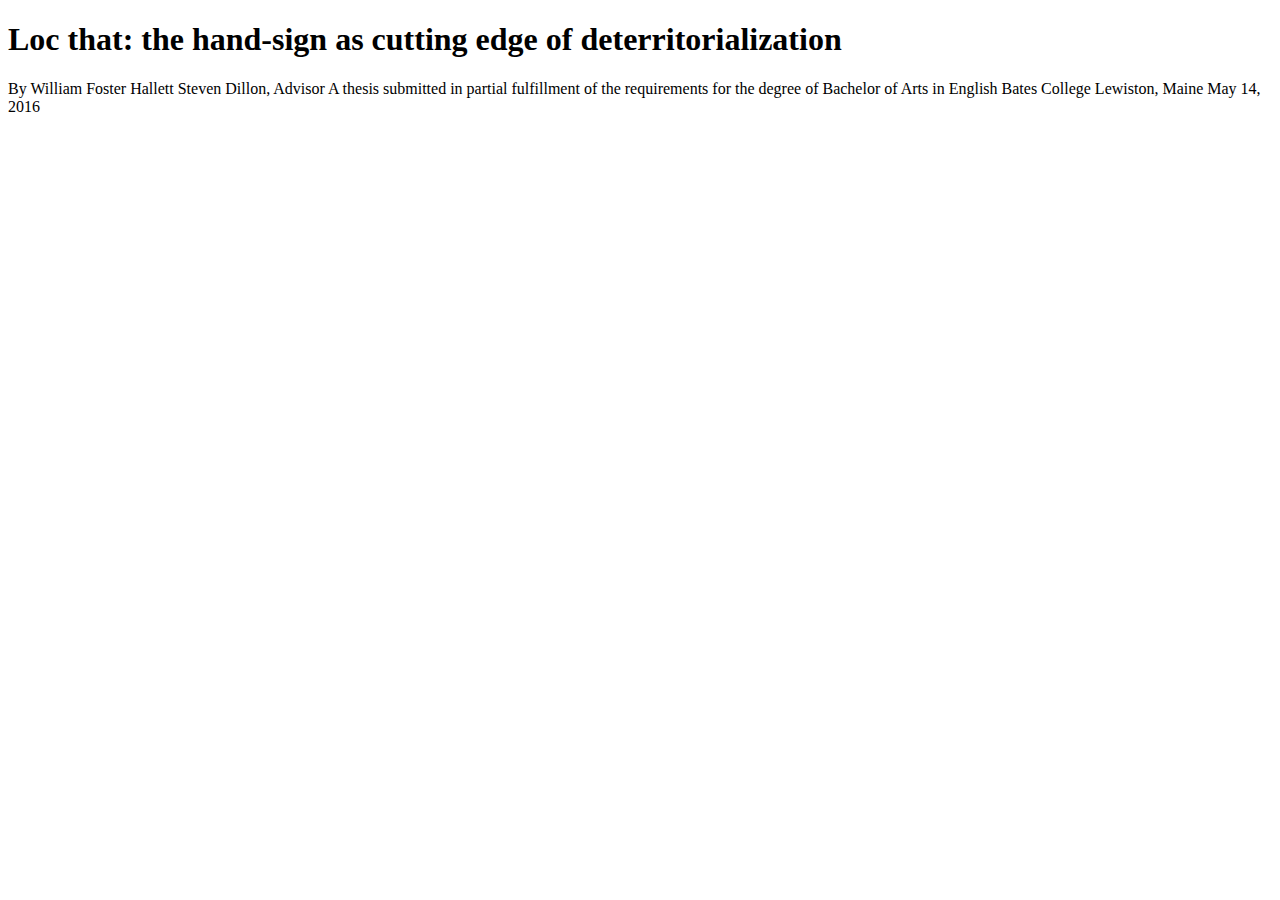
==== title.html @ 3c4c86e2 "added the move" ====
<!doctype html>

<html lang="en">
<head>
  <meta charset="utf-8">

  <title>Loc That</title>
  <meta name="description" content="The HTML5 Herald">
  <meta name="author" content="SitePoint">

  

  <!--[if lt IE 9]>
    <script src="http://html5shiv.googlecode.com/svn/trunk/html5.js"></script>
  <![endif]-->
</head>

<body>
<h1>Loc that: the hand-sign as cutting edge of deterritorialization</h1>
<p>By William Foster Hallett
Steven Dillon, Advisor 
A thesis submitted in partial fulfillment 
of the requirements for the degree of 
Bachelor of Arts in English
Bates College
Lewiston, Maine 
May 14, 2016</p> 

</body>
</html>
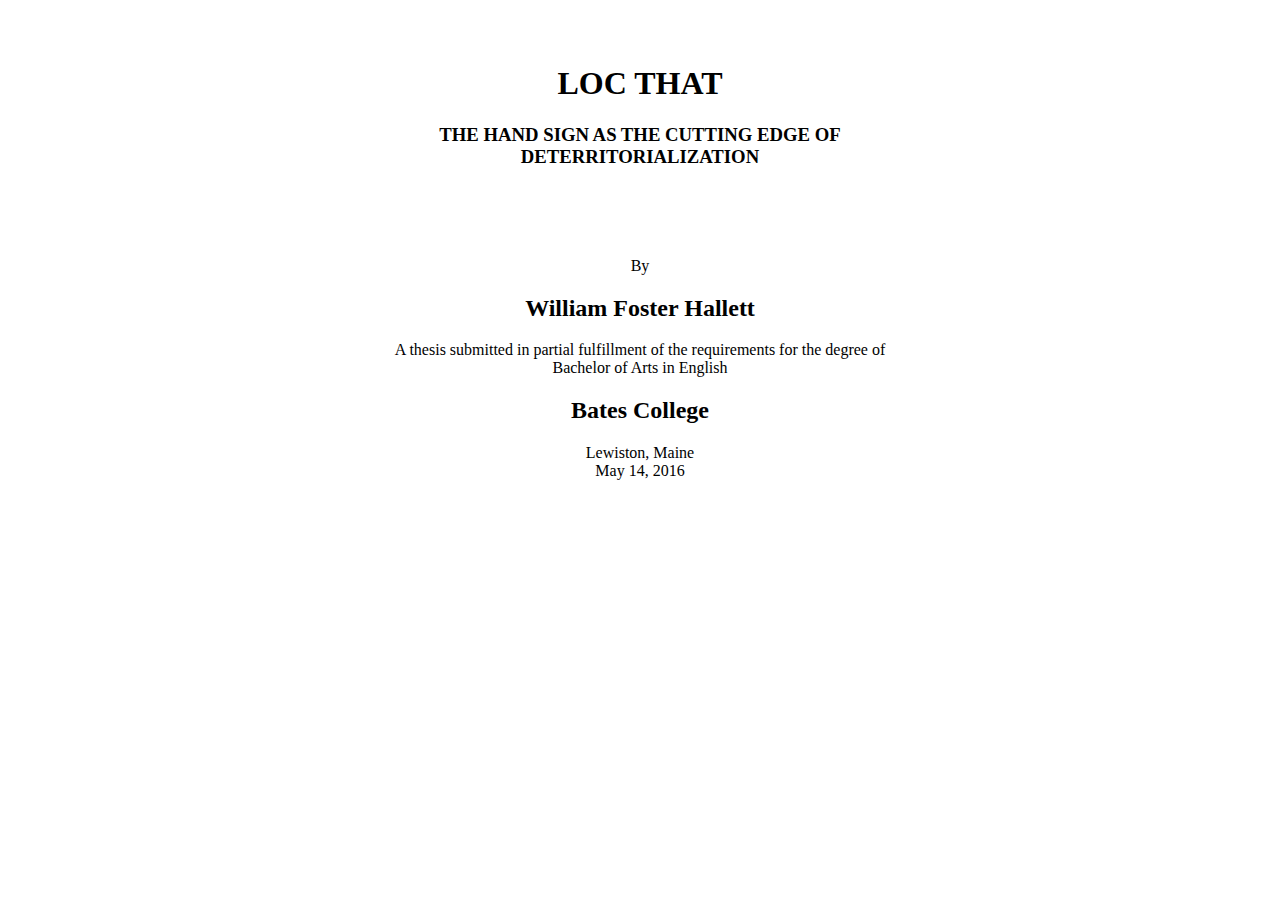
==== commit fb671846: "formatted title, fixed query" ====
--- a/title.html
+++ b/title.html
@@ -16,14 +16,29 @@
 </head>
 
 <body>
-<h1>Loc that: the hand-sign as cutting edge of deterritorialization</h1>
-<p>By William Foster Hallett
-Steven Dillon, Advisor 
-A thesis submitted in partial fulfillment 
-of the requirements for the degree of 
-Bachelor of Arts in English
-Bates College
-Lewiston, Maine 
+	<style type="text/css">
+	html {
+		text-align: center;
+		font-family: "Georgia"
+	}
+	</style>
+<br>
+<br>
+<h1>LOC THAT</h1> 
+<h3>THE HAND SIGN AS THE CUTTING EDGE OF <br>DETERRITORIALIZATION</h3>
+<br>
+<br>
+<br>
+<p>By</p> 
+<h2>William Foster Hallett</h2>
+
+<p>A thesis submitted in partial fulfillment 
+of the requirements for the degree of<br> 
+Bachelor of Arts in English</p>
+
+<h2>Bates College</h2>
+<p>Lewiston, Maine
+<br> 
 May 14, 2016</p> 
 
 </body>
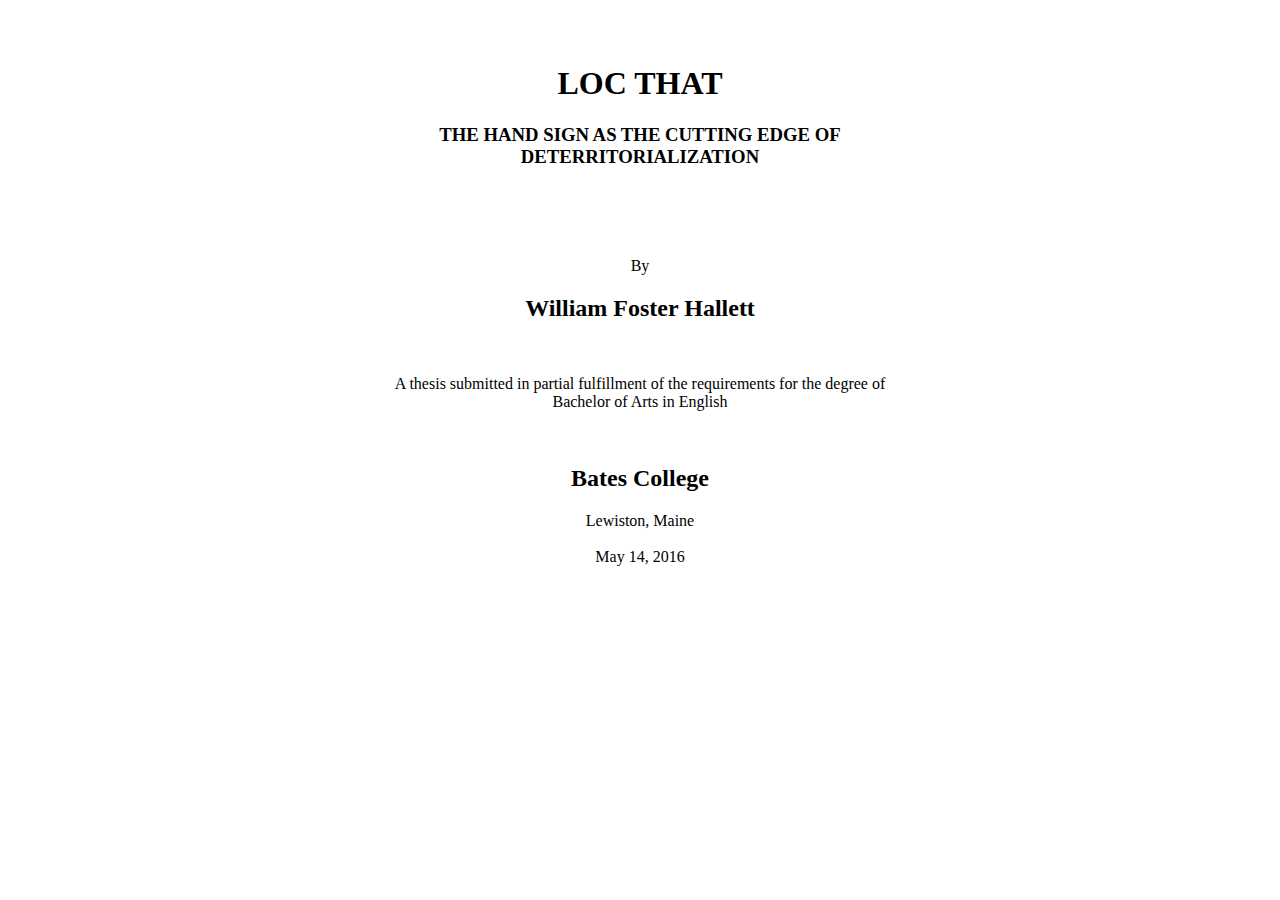
==== commit 4f69af1e: "Fixed spacing" ====
--- a/title.html
+++ b/title.html
@@ -32,13 +32,19 @@
 <p>By</p> 
 <h2>William Foster Hallett</h2>
 
+<br>
+
 <p>A thesis submitted in partial fulfillment 
 of the requirements for the degree of<br> 
 Bachelor of Arts in English</p>
 
+<br>
+
 <h2>Bates College</h2>
 <p>Lewiston, Maine
 <br> 
+<br>
+
 May 14, 2016</p> 
 
 </body>
